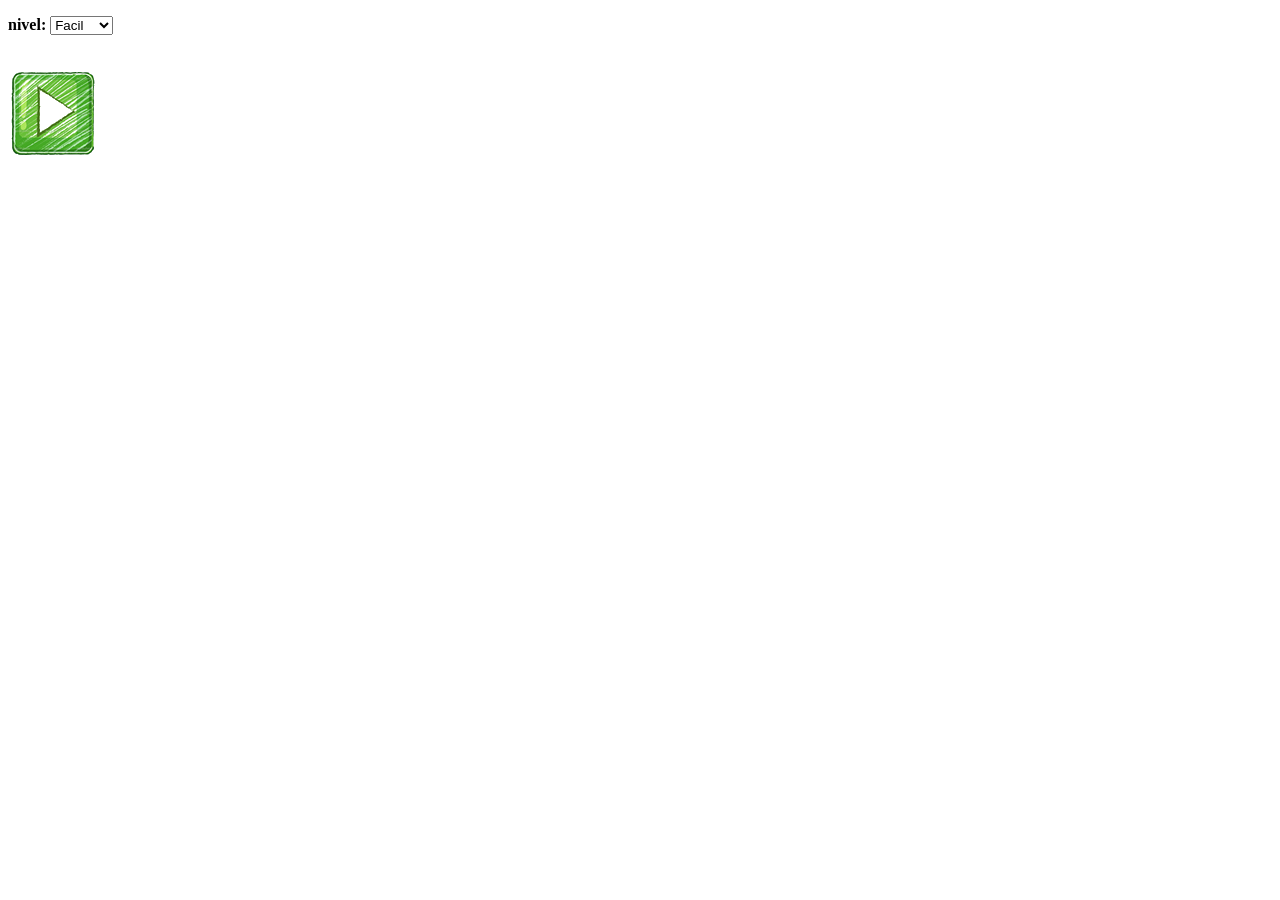
==== atividade em aula/index.html @ 47ede0e2 "aula dia 19" ====
<!doctype html>

<html>

	<head>
			<meta charset="utf-8" />
		<title>estourando baloes</title>
		<script language='javascript'>

function iniciaJogo(){
	var nivel_jogo = document.getElementById('nivel_jogo').value;
window.location.href = 'jogo.html?'+nivel_jogo;
}

		</script>
	</head>

	<body>

<div>
	<p>
		<b>nivel:</b>
		<select id="nivel_jogo">
			<option value="1">Facil</option>
			<option value="2">normal</option>
			<option value="3">dificil</option>
		</select>
	</p>
	<br />
	<img src="imagens/iniciar.png" onclick="iniciaJogo()" />
</div>

	</body>

</html>
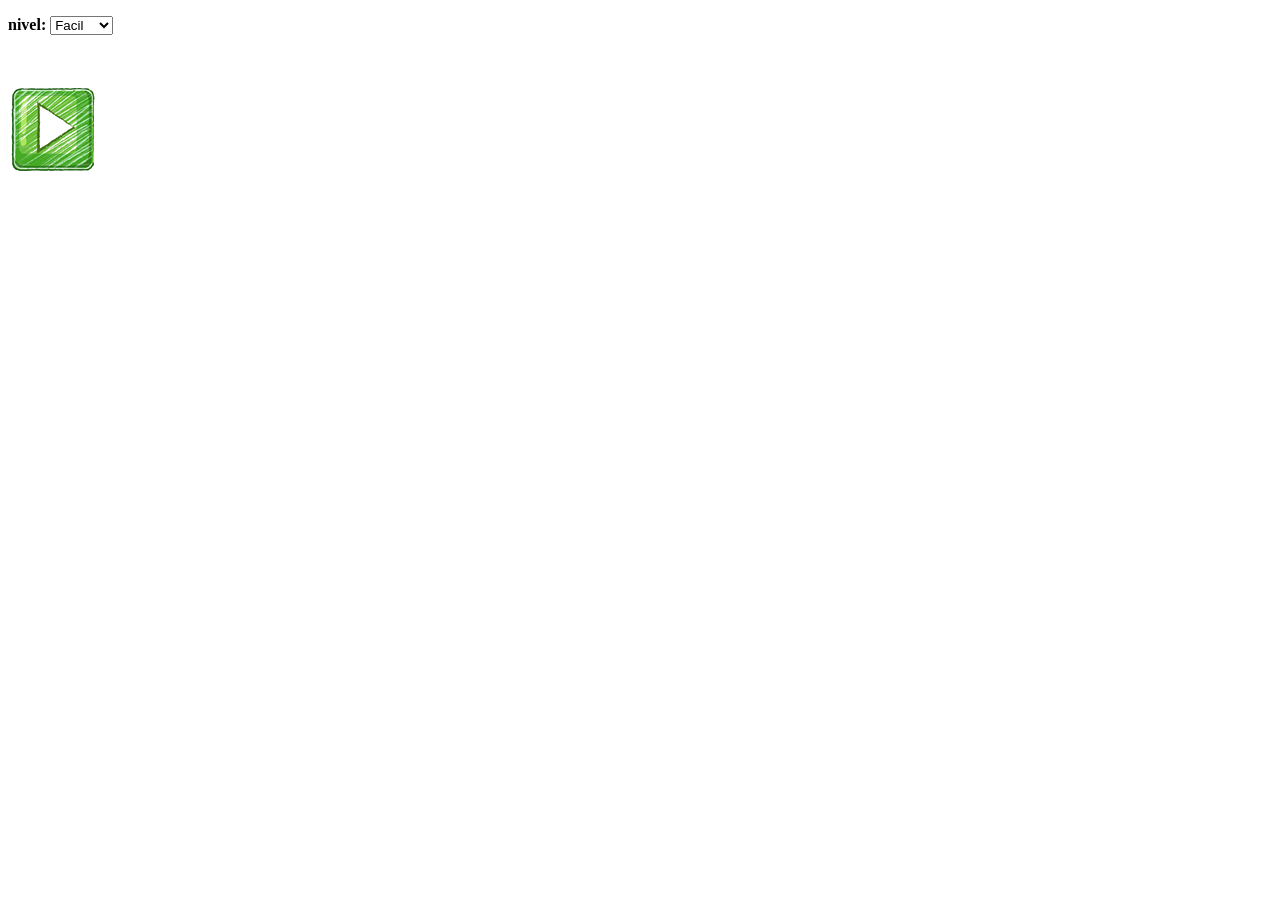
==== commit aeb424de: "refatoracao" ====
--- a/atividade em aula/index.html
+++ b/atividade em aula/index.html
@@ -1,35 +1,30 @@
-<!doctype html>
+<!DOCTYPE html>
 
 <html>
+  <head>
+    <meta charset="utf-8" />
+    <title>estourando baloes</title>
+    <link rel="stylesheet" href="src/style.css">
+  </head>
 
-	<head>
-			<meta charset="utf-8" />
-		<title>estourando baloes</title>
-		<script language='javascript'>
+  <body>
+    <div>
+      <p>
+        <strong>nivel:</strong>
+        <select id="nivel_jogo">
+          <option value="1">Facil</option>
+          <option value="2">normal</option>
+          <option value="3">dificil</option>
+        </select>
+      </p>
+      <img src="imagens/iniciar.png" onclick="iniciaJogo()" />
+    </div>
+  </body>
 
-function iniciaJogo(){
-	var nivel_jogo = document.getElementById('nivel_jogo').value;
-window.location.href = 'jogo.html?'+nivel_jogo;
-}
-
-		</script>
-	</head>
-
-	<body>
-
-<div>
-	<p>
-		<b>nivel:</b>
-		<select id="nivel_jogo">
-			<option value="1">Facil</option>
-			<option value="2">normal</option>
-			<option value="3">dificil</option>
-		</select>
-	</p>
-	<br />
-	<img src="imagens/iniciar.png" onclick="iniciaJogo()" />
-</div>
-
-	</body>
-
-</html>+	<script>
+		function iniciaJogo() {
+		  var nivel_jogo = document.getElementById("nivel_jogo").value;
+		  window.location.href = "jogo.html?" + nivel_jogo;
+		}
+	</script>
+</html>
--- a/atividade em aula/src/style.css
+++ b/atividade em aula/src/style.css
@@ -0,0 +1,3 @@
+p {
+  margin-bottom: 50px;
+}
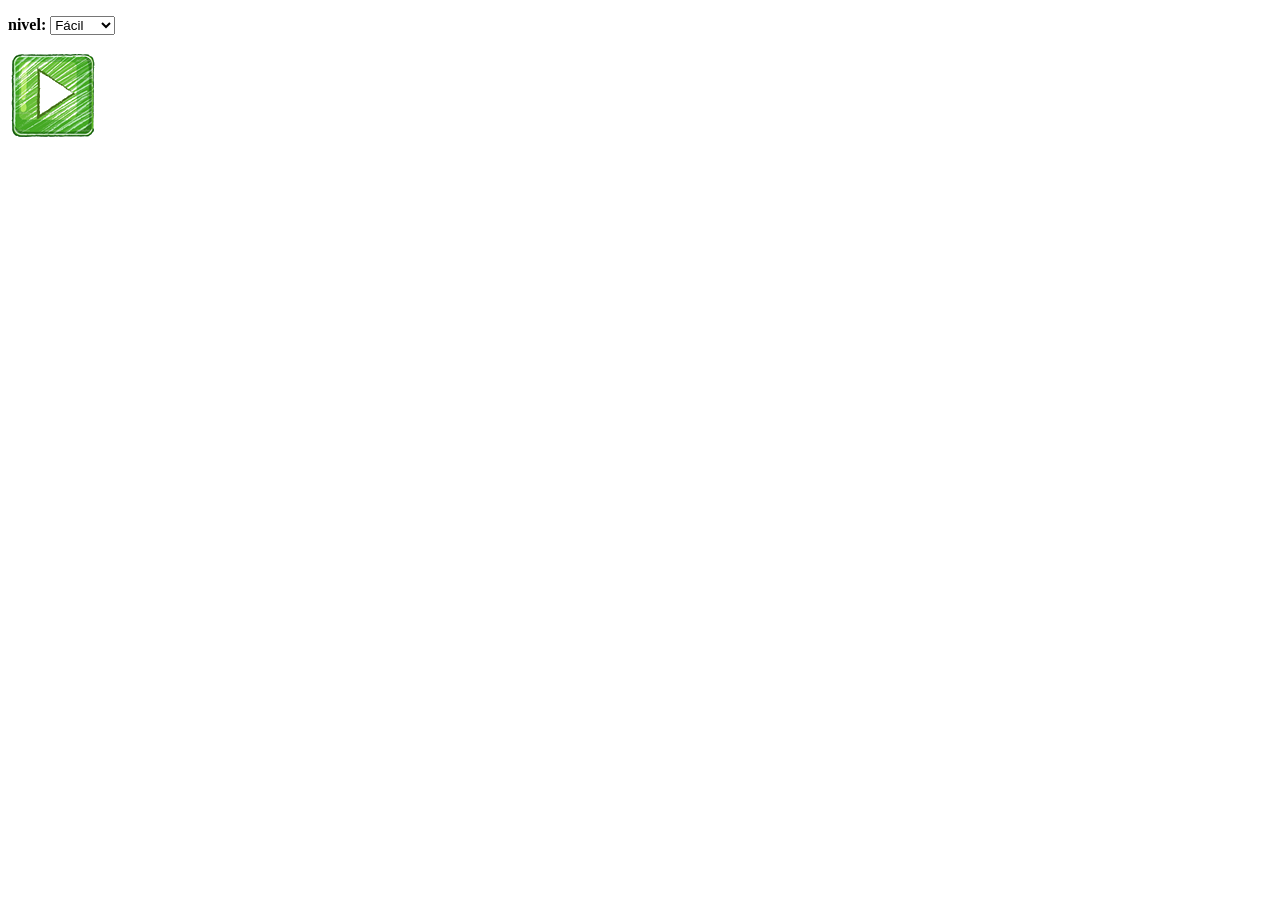
==== commit 99042a09: "atividade- de aula" ====
--- a/atividade em aula/index.html
+++ b/atividade em aula/index.html
@@ -1,30 +1,22 @@
-<!DOCTYPE html>
+<!doctype html>
+<html>
+<head>
+	<meta charset="utf-8" />
+	<title>Estourando Baloes</title>
+<body>
+	<main>
+		<p>
+		<strong>nivel:</strong>
+		<select id="nivelJogo">
+			<option value="1">Fácil</option>
+			<option value="2">Normal</option>
+			<option value="3">Dificil</option>
+		</select>
+		</p>
+		<img id="iniciar" src="imagens/iniciar.png" />
+	</main>
 
-<html>
-  <head>
-    <meta charset="utf-8" />
-    <title>estourando baloes</title>
-    <link rel="stylesheet" href="src/style.css">
-  </head>
+<script src="./index.js"></script>
+</body>
 
-  <body>
-    <div>
-      <p>
-        <strong>nivel:</strong>
-        <select id="nivel_jogo">
-          <option value="1">Facil</option>
-          <option value="2">normal</option>
-          <option value="3">dificil</option>
-        </select>
-      </p>
-      <img src="imagens/iniciar.png" onclick="iniciaJogo()" />
-    </div>
-  </body>
-
-	<script>
-		function iniciaJogo() {
-		  var nivel_jogo = document.getElementById("nivel_jogo").value;
-		  window.location.href = "jogo.html?" + nivel_jogo;
-		}
-	</script>
-</html>
+</html>
